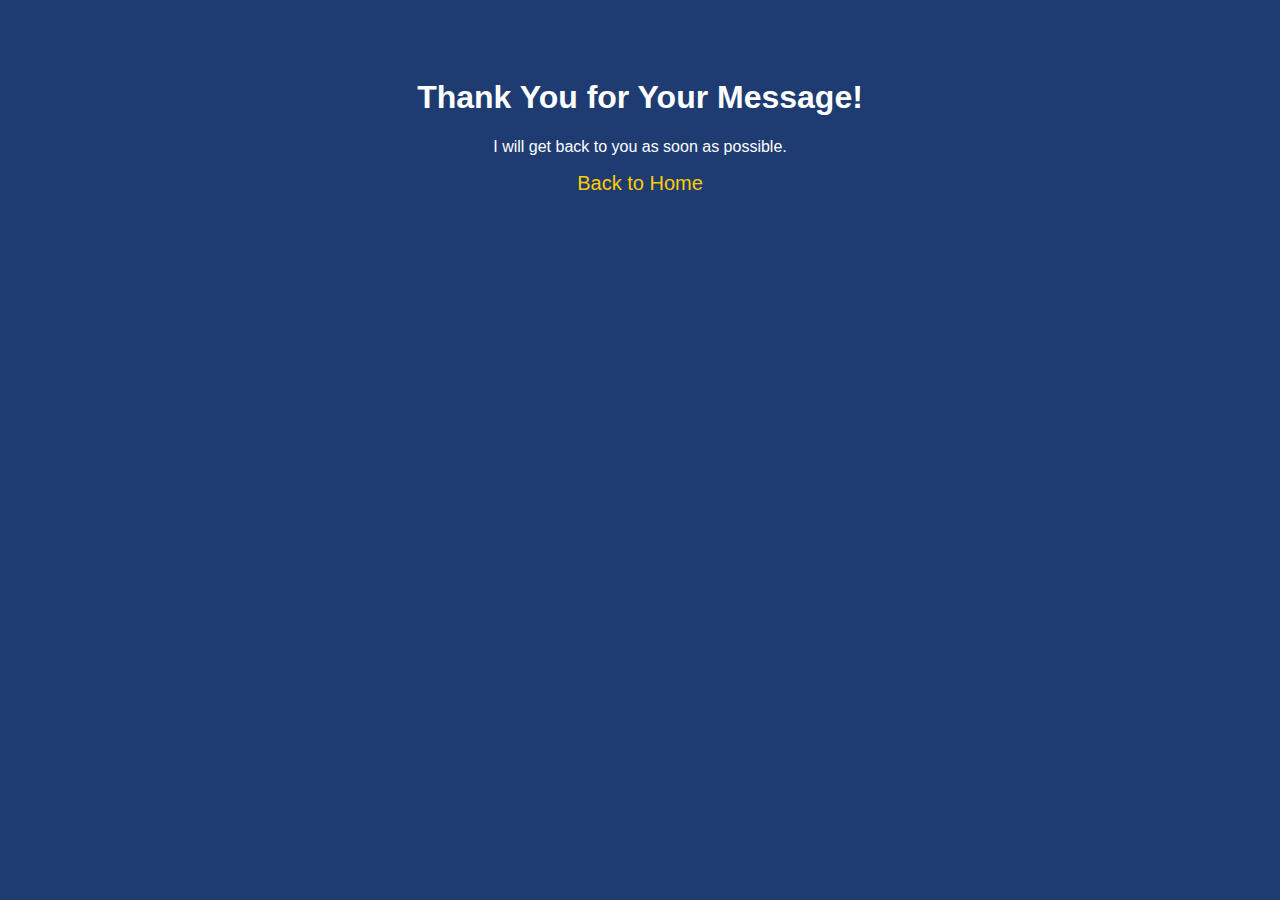
==== thank-you.html @ bf4034ac "Initial commit - Portfolio website" ====
<!DOCTYPE html>
<html lang="en">
<head>
    <meta charset="UTF-8">
    <meta name="viewport" content="width=device-width, initial-scale=1.0">
    <title>Thank You</title>
    <style>
        body {
            text-align: center;
            font-family: Arial, sans-serif;
            background-color: #1e3c72;
            color: white;
            padding: 50px;
        }
        a {
            color: #ffcc00;
            text-decoration: none;
            font-size: 20px;
        }
    </style>
</head>
<body>
    <h1>Thank You for Your Message!</h1>
    <p>I will get back to you as soon as possible.</p>
    <a href="index.html">Back to Home</a>
</body>
</html>
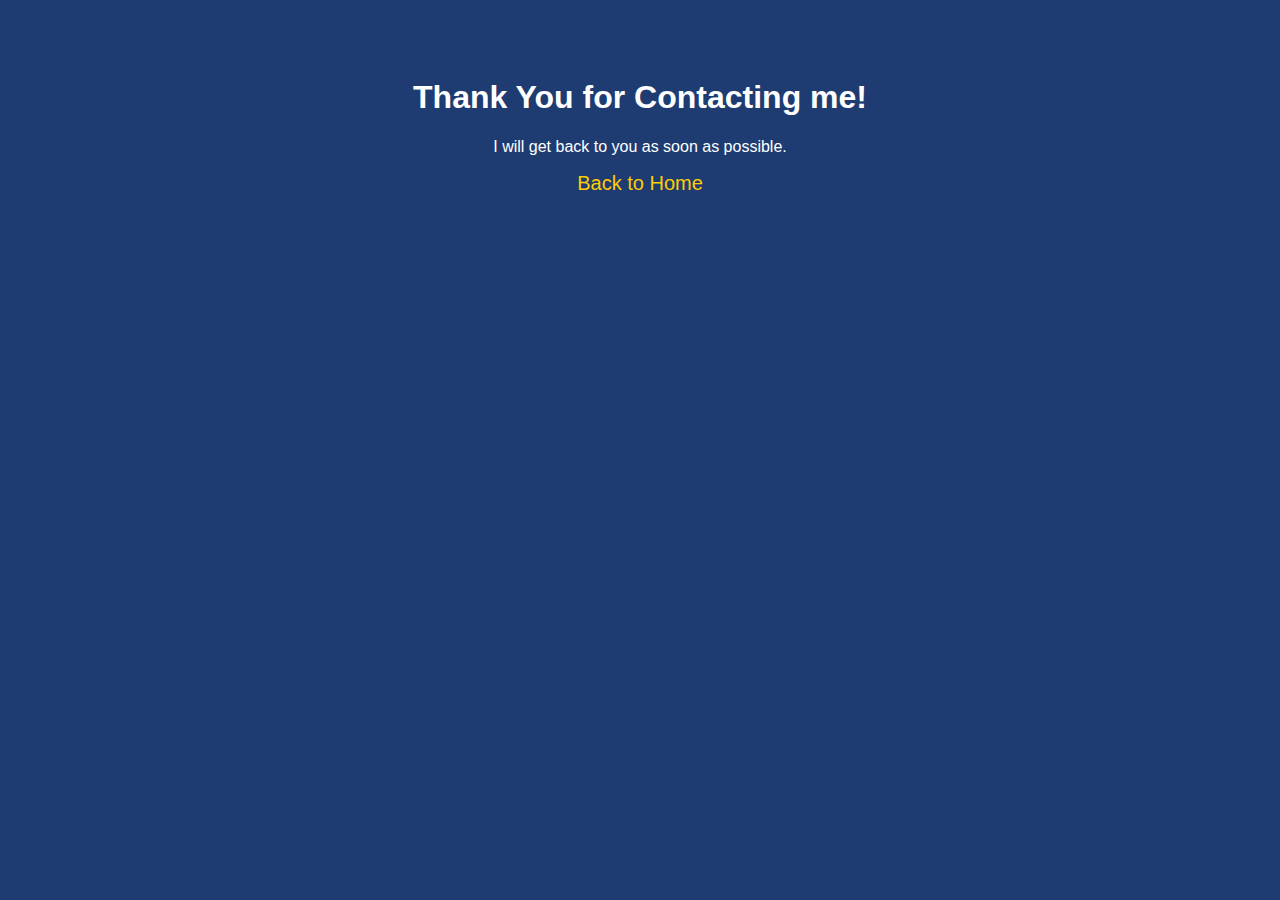
==== commit 2294f117: "Updated mobile menu responsiveness and styling" ====
--- a/thank-you.html
+++ b/thank-you.html
@@ -20,7 +20,7 @@
     </style>
 </head>
 <body>
-    <h1>Thank You for Your Message!</h1>
+    <h1>Thank You for Contacting me!</h1>
     <p>I will get back to you as soon as possible.</p>
     <a href="index.html">Back to Home</a>
 </body>
